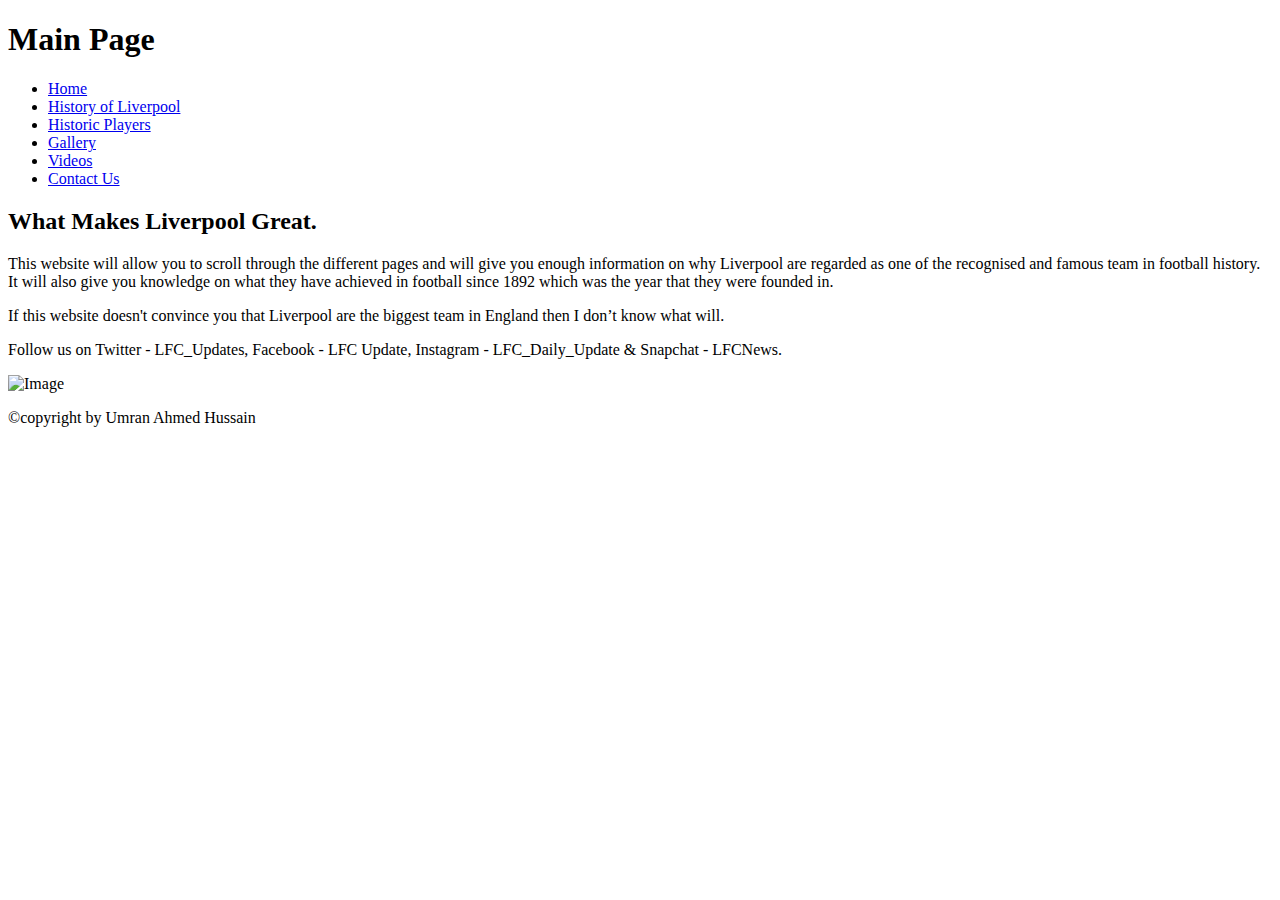
==== main_page.html @ e9391fc5 "Add files via upload" ====
<!DOCTYPE html>
<html>
  <head>
    <meta charset="utf-8">
    <title>Main Website</title>
    
    <link rel="stylesheet" href="style.css">
  
  </head>

  <body>
    <header>
      <h1>Main Page</h1>
      
      <nav>
    
          <ul>
          <li><a href="file:///P:/WD/main_page.html">Home</a></li>
          <li><a href="file:///P:/WD/project/page_1/page_1.html">History of Liverpool</a></li>
          <li><a href="file:///P:/WD/project/page_2/page_2.html">Historic Players</a></li>
          <li><a href="file:///P:/WD/project/page_3/page_3.html">Gallery</a></li>
          <li><a href="file:///P:/WD/project/page_4/page_4.html">Videos</a></li>
          <li><a href="file:///P:/WD/project/page_5/page_5.html">Contact Us</a></li>
        </ul>
      </nav>
    </header>

    <main>

      <article>
        <h2>What Makes Liverpool Great.</h2>

        <p>This website will allow you to scroll through the different pages and will give you enough information on why Liverpool are regarded as one of the recognised and famous team in football history. It will also give you knowledge on what they have achieved in football since 1892 which was the year that they were founded in. </p>

        <p>If this website doesn't convince you that Liverpool are the biggest team in England then I don’t know what will. </p>

      </article>
    </main>
    <footer>

      <p>Follow us on Twitter - LFC_Updates, Facebook - LFC Update, Instagram - LFC_Daily_Update & Snapchat - LFCNews. </p>

      <p><img src="http://icons.iconarchive.com/icons/giannis-zographos/liverpool-fc/128/Liverpool-FC-80s-icon.png" alt="Image"></p>
      <p>&copy;copyright by Umran Ahmed Hussain </p>
    </footer> 

  </body>
</html>
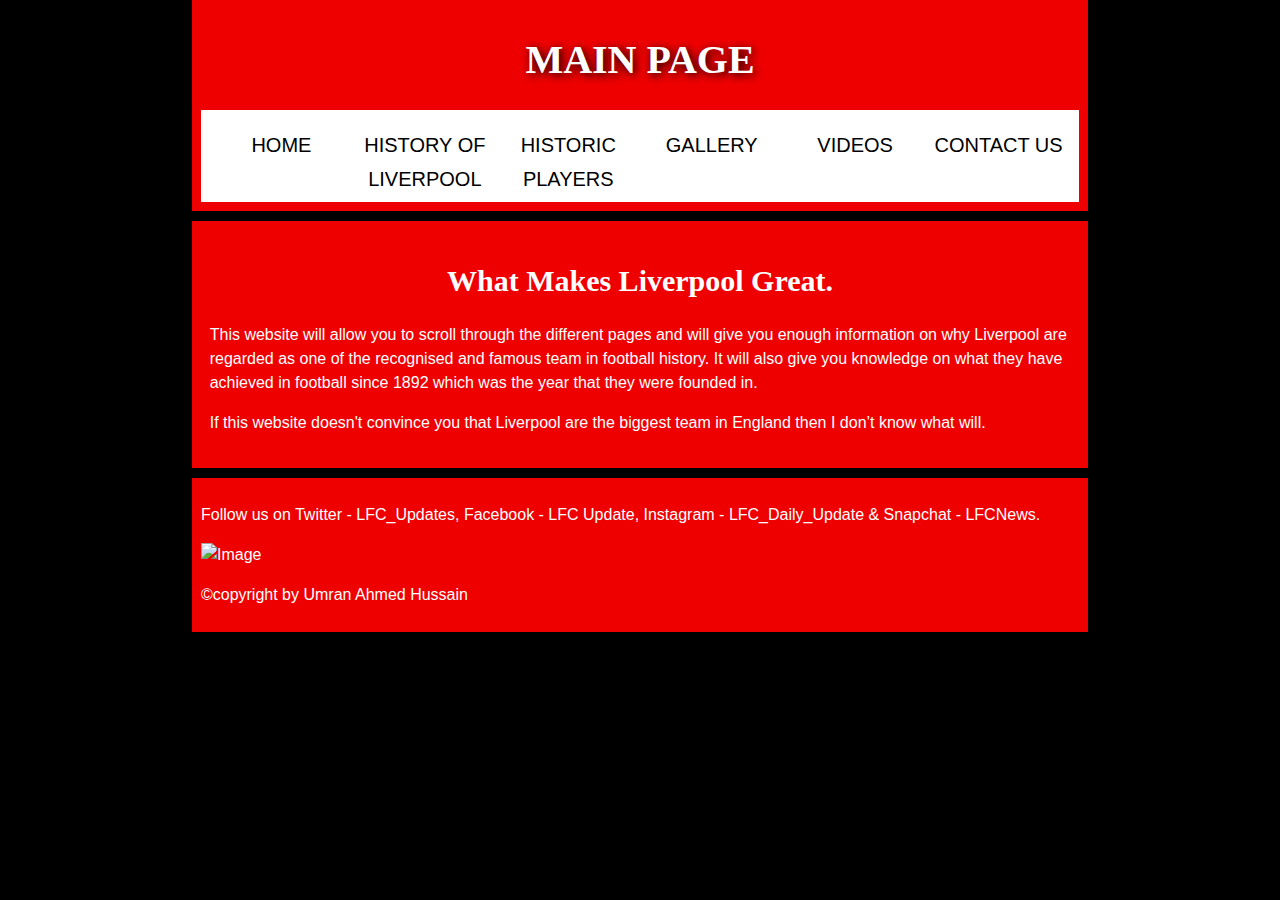
==== commit 10b45fbe: "Add files via upload" ====
--- a/main_page.html
+++ b/main_page.html
@@ -15,12 +15,12 @@
       <nav>
     
           <ul>
-          <li><a href="file:///P:/WD/main_page.html">Home</a></li>
-          <li><a href="file:///P:/WD/project/page_1/page_1.html">History of Liverpool</a></li>
-          <li><a href="file:///P:/WD/project/page_2/page_2.html">Historic Players</a></li>
-          <li><a href="file:///P:/WD/project/page_3/page_3.html">Gallery</a></li>
-          <li><a href="file:///P:/WD/project/page_4/page_4.html">Videos</a></li>
-          <li><a href="file:///P:/WD/project/page_5/page_5.html">Contact Us</a></li>
+          <li><a href="main_page.html">Home</a></li>
+          <li><a href="project/page_1/page_1.html">History of Liverpool</a></li>
+          <li><a href="project/page_2/page_2.html">Historic Players</a></li>
+          <li><a href="project/page_3/page_3.html">Gallery</a></li>
+          <li><a href="project/page_4/page_4.html">Videos</a></li>
+          <li><a href="project/page_5/page_5.html">Contact Us</a></li>
         </ul>
       </nav>
     </header>
--- a/style.css
+++ b/style.css
@@ -0,0 +1,136 @@
+
+html, body {
+  margin: 0;
+  padding: 0;
+}
+
+html {
+  font-size: 10px;
+  background-color: black
+;
+}
+
+body {
+  width: 70%;
+  min-width: 800px;
+  margin: 0 auto;
+}
+
+
+h1, h2, h3 {
+  font-family: 'Cinzel Decorative', cursive;
+  color: #FFFFFF;
+}
+
+p, input, li {
+  font-family: 'Roboto Condensed', sans-serif;
+  color: #FFFFFF;
+}
+
+h1 {
+  font-size: 4rem;
+  text-align: center;
+  text-shadow: 2px 2px 10px black;
+}
+
+h2 {
+  font-size: 3rem;
+  text-align: center;
+}
+
+h3 {
+  font-size: 2.2rem;
+}
+
+p, li {
+  font-size: 1.6rem;
+  line-height: 1.5;
+}
+
+
+header {
+  margin-bottom: 10px;
+  display: flex;
+  flex-flow: row wrap;
+}
+
+body > * {
+  background-color: #EF0000;
+  padding: 1%;
+}
+
+main, header, nav, article, aside, footer, section {
+  background-color: #EA4747(0,255,0,0.5);
+  padding: 1%;
+}
+
+h1 {
+  flex: 5;
+  text-transform: uppercase;
+}
+
+header img {
+  display: block;
+  height: 60px;
+  padding-top: 20.15px;
+}
+
+nav {
+  height: 75px;
+  flex: 100%;
+  display: flex;
+  background-color: #FFFFFF
+}
+
+nav ul {
+  padding: 0;
+  list-style-type: none;
+  flex: 2;
+  display: flex;
+}
+
+nav li {
+  display: inline;
+  text-align: center;
+  flex: 1;
+}
+
+nav a, nav span {
+  display: inline-block;
+  font-size: 2rem;
+  height: 3rem;
+  line-height: 1.7;
+  text-transform: uppercase;
+  text-decoration: none;
+  color: black;
+
+}
+
+
+main {
+  display: flex;
+}
+
+article,section {
+  flex: 4;
+}
+
+aside {
+  flex: 1;
+  margin-left: 10px;
+  padding: 1%;
+}
+
+aside a {
+  display: block;
+  float: left;
+  width: 50%;
+}
+
+aside img {
+  max-width: 100%;
+}
+
+footer {
+  margin-top: 10px;
+}
